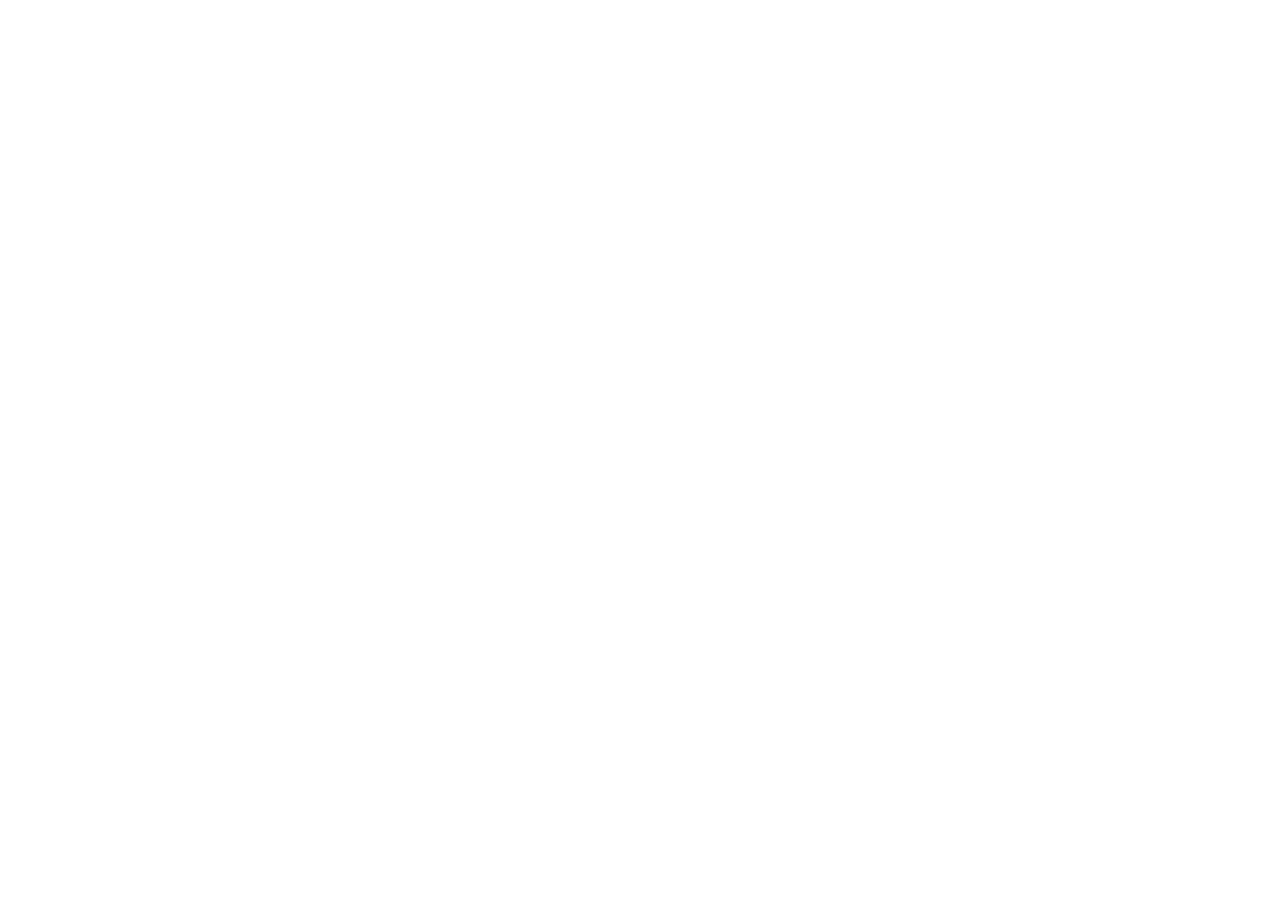
==== holiday_practice_exercises/d03/your_friend_travis/index.html @ 8888369c "Merge branch 'master' of https://github.com/WDI-DTLA-41/after_hours_practice" ====
<!DOCTYPE html>
<html lang="en">
<head>
  <meta charset="UTF-8">
  <title>Your Friend Travis</title>
  <link rel="stylesheet" href="stylesheets/normalize.css">
  <link rel="stylesheet" href="stylesheets/style.css">
</head>
<body>

<!-- Students! -->
<!-- Here's that strange little character you see between the nav links: ·   -->

</body>
</html>
---- holiday_practice_exercises/d03/your_friend_travis/stylesheets/style.css ----
@charset "UTF-8";

@font-face {
  font-family: 'Abel';
  src: url("../fonts/abel.woff") format('woff');
}

html, body {
  font-family: 'Abel';
  color: #323232;
}

/* background color in header & footer: #323232 */
/* text color code for the header/footer: #DBDBDB       */
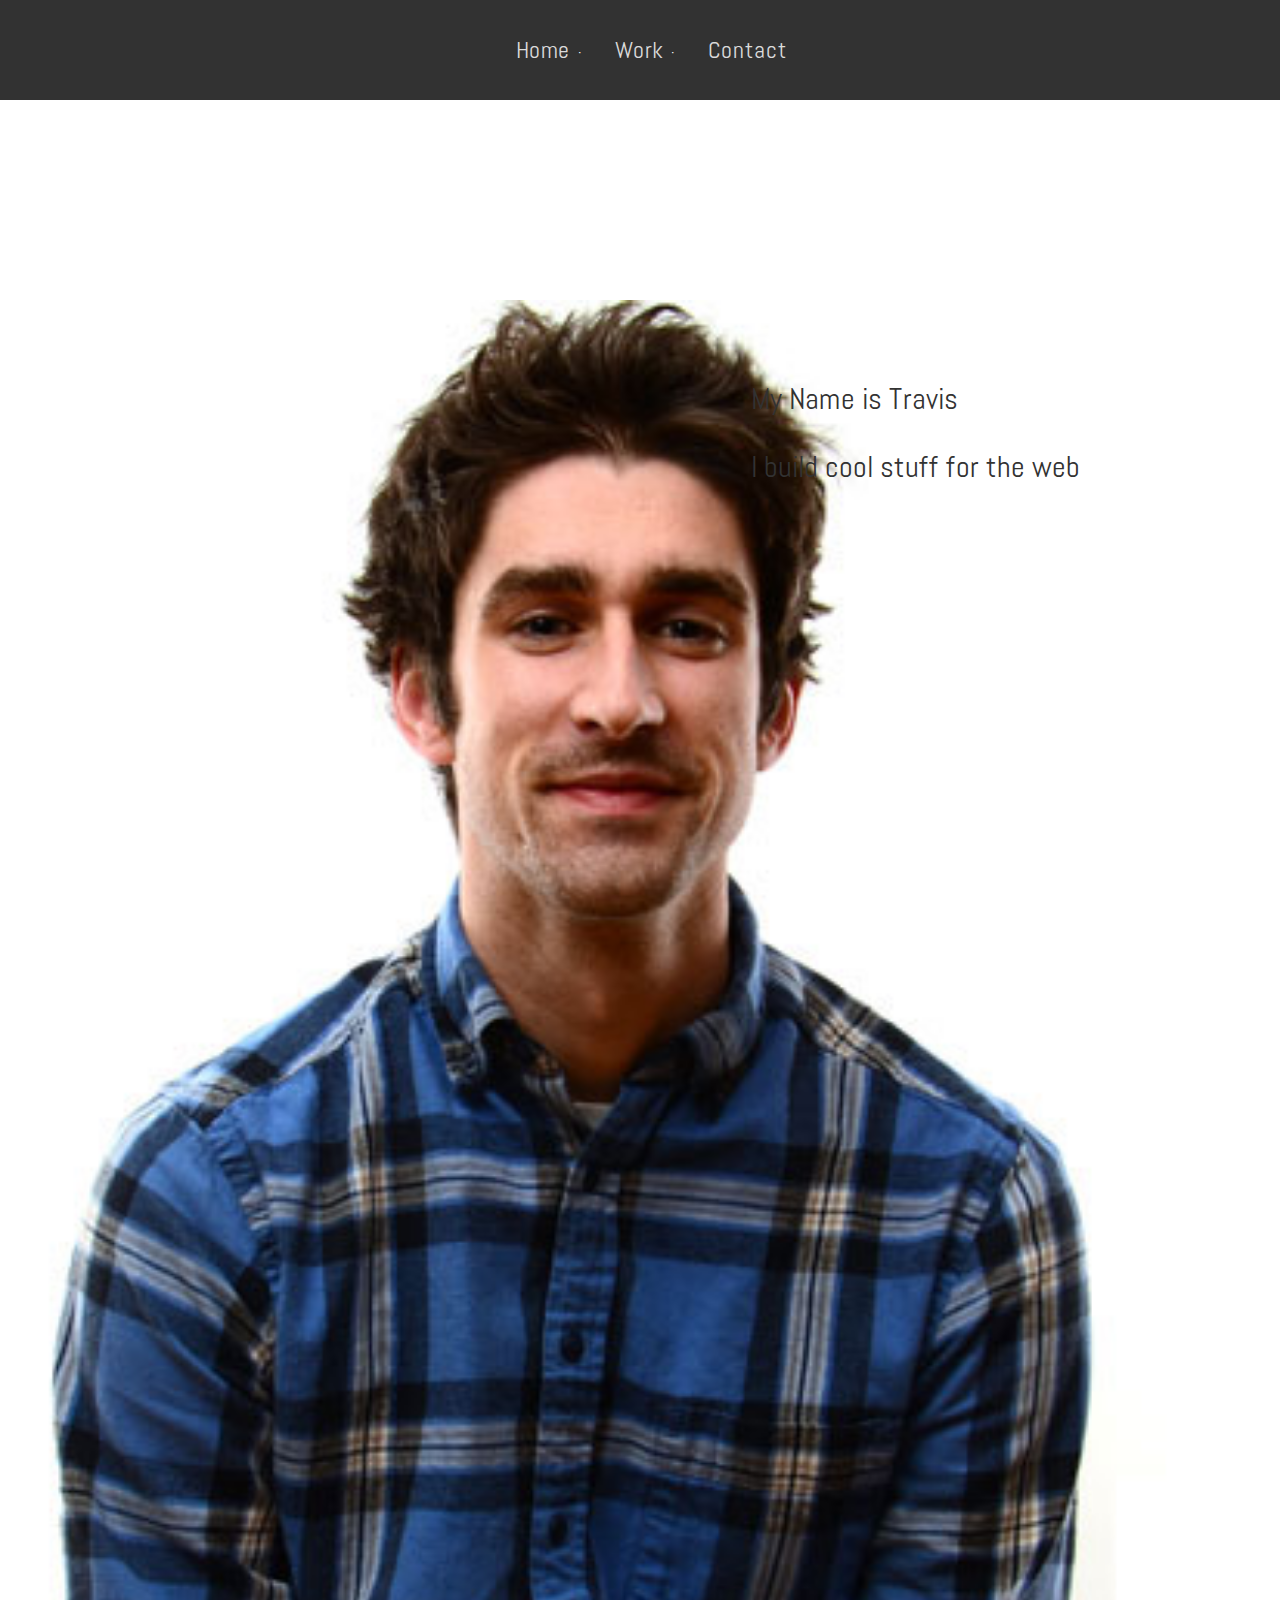
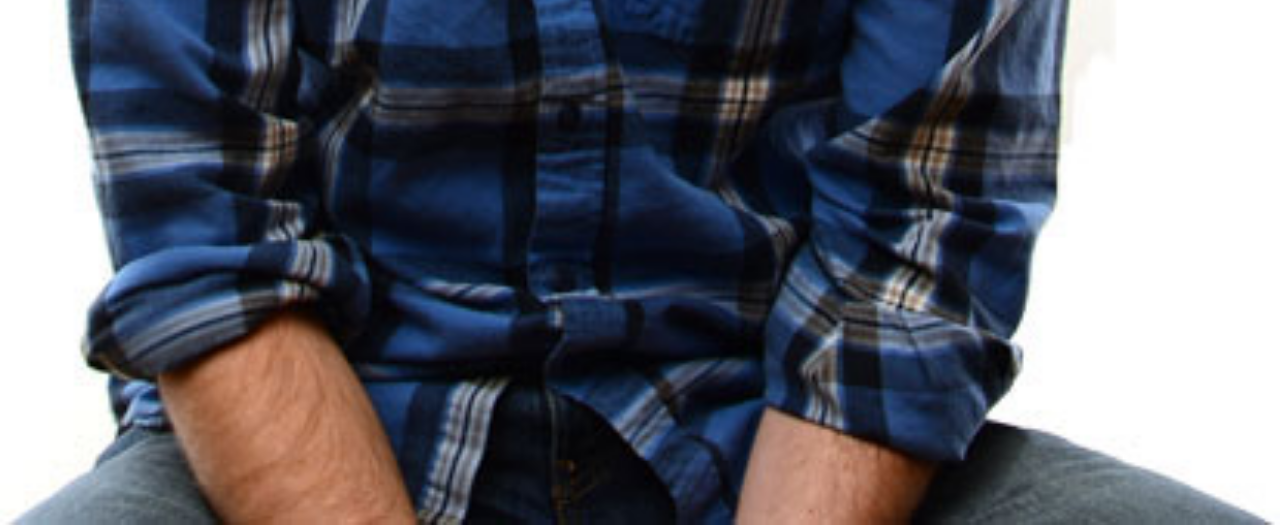
==== commit df76b97d: "not sure if your_friend_travis done correctly" ====
--- a/holiday_practice_exercises/d03/your_friend_travis/index.html
+++ b/holiday_practice_exercises/d03/your_friend_travis/index.html
@@ -7,7 +7,23 @@
   <link rel="stylesheet" href="stylesheets/style.css">
 </head>
 <body>
+  <header>
+    <nav>
+      <ul>
+        <li><a href="#">Home</a></li>
+        <li><a href="#">Work</a></li>
+        <li><a href="#">Contact</a></li>
+      </ul>
+    </nav>
+  </header>
 
+<div class="imagewrapper">
+  <img src="../your_friend_travis/images/cropped-headshot.jpg">
+  <div class="textcontent">
+    <p>My Name is Travis</p>
+    <p>I build cool stuff for the web</p>
+  </div>
+</div>
 <!-- Students! -->
 <!-- Here's that strange little character you see between the nav links: ·   -->
 
--- a/holiday_practice_exercises/d03/your_friend_travis/stylesheets/style.css
+++ b/holiday_practice_exercises/d03/your_friend_travis/stylesheets/style.css
@@ -12,3 +12,70 @@
 
 /* background color in header & footer: #323232 */
 /* text color code for the header/footer: #DBDBDB       */
+
+header {
+  background: #323232;
+  height: 100px;
+  /*position: relative;*/
+  width: 100%;
+}
+
+nav {
+  text-align: center;
+}
+
+ul, li {
+  list-style-type: none;
+  list-style-position:inside;
+  margin:0;
+  padding:0;
+}
+
+
+ul {
+  line-height: 100px;
+}
+
+nav li {
+  display: inline-block;
+  padding-left: 30px;
+}
+
+/*dont know how to insert · properly between list items*/
+nav li:after {
+  content: "·";
+  color: white;
+  display: inline-block;
+  font-size: 100%;
+  margin: 0 0 0 .5em;
+}
+
+nav li:last-child:after {
+  content: "";
+}
+
+a {
+  color: #DBDBDB;
+  text-decoration: none;
+  font-size: 1.5em;
+}
+
+/*not sure if structured this correctly*/
+.imagewrapper {
+  position: relative;
+}
+
+.textcontent {
+  position: absolute;
+  right: 200px;
+  top: 250px;
+  z-index: 10;
+  font-size: 30px;
+}
+
+img {
+  width: 100%;
+  margin-top: 200px;
+  height: auto;
+  display: inline-block;
+}
